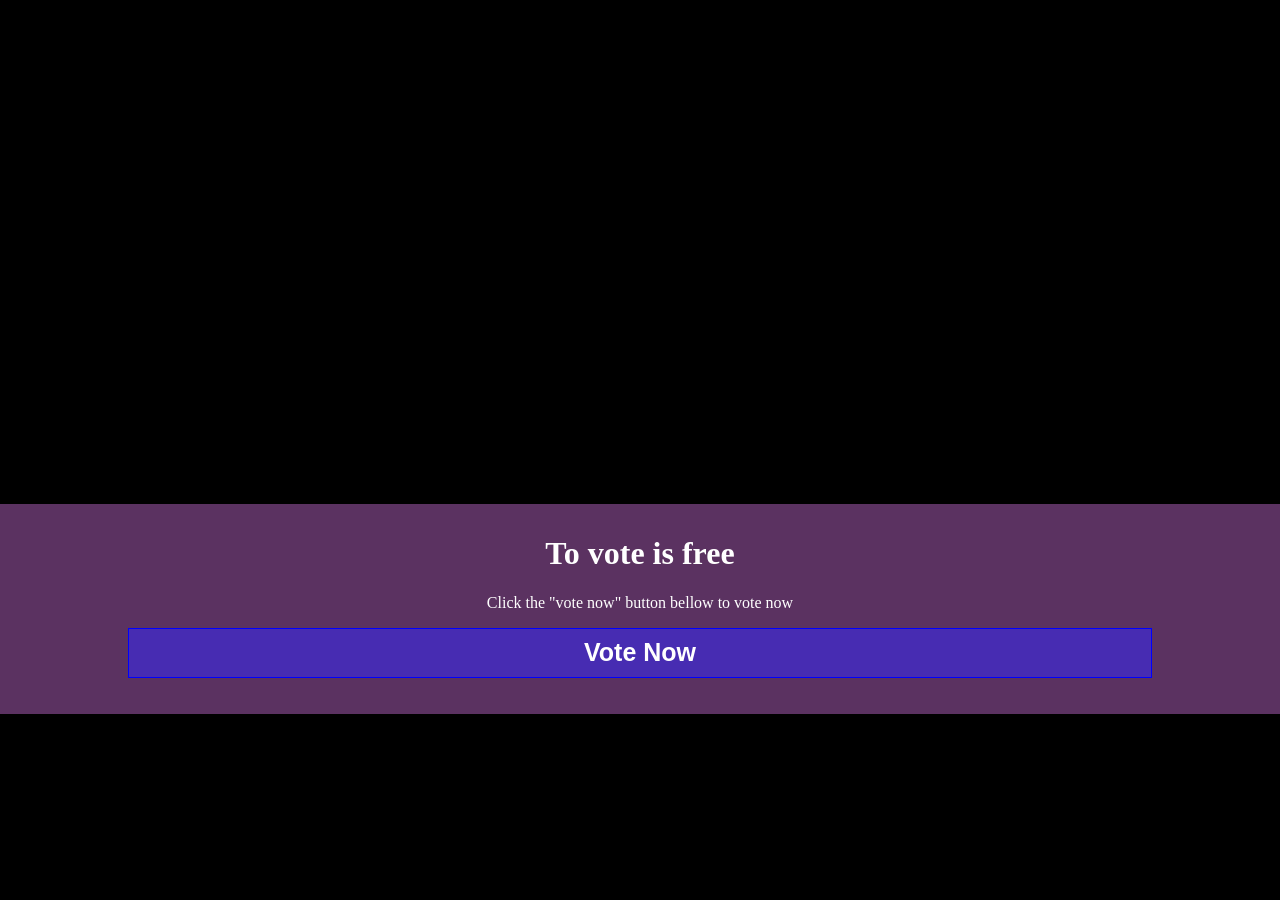
==== index.html @ f2f4c1dc "Rename Voting page.html to index.html" ====
<!DOCTYPE html>
<html>
<head>
    <meta charset='utf-8'>
    <meta http-equiv='X-UA-Compatible' content='IE=edge'>
    <title>Page Title</title>
    <meta name='viewport' content='width=device-width, initial-scale=1'>
    <link rel='stylesheet' type='text/css' media='screen' href='main.css'>
    <script src='main.js'></script>
</head>
<body>
    <style> 
    body {
      margin: 0;
      background-color: black;
    }
    video {
      width: 100%;
      height: 500px;
    }
    .botobotu {
     width: 100%;
     background-color: #8d4d95a6;
     color: white;
     padding-bottom: 50px;
     height: 150px;
    padding-top: 10px;
    }
    button {
      width: 80%;
      height: 50px;
      font-size: 25px;
      background-color: #452bc0dc;
      color: white;
      border: 1px solid blue;
      margin: 0px;
    }
    </style>
    <video loop muted autoplay>
      <source src="voting.mp4"> Your browser does not support this videop
    </video>
    <center>
    <div class="botobotu">
        <h1> To vote is free </h1>
        <p> Click the "vote now" button bellow to vote now</p>
        <form action="votelogin.html">
      <button type="submit"> <b>Vote Now</b></button>
      </form>
    </div>
</body>
</html>
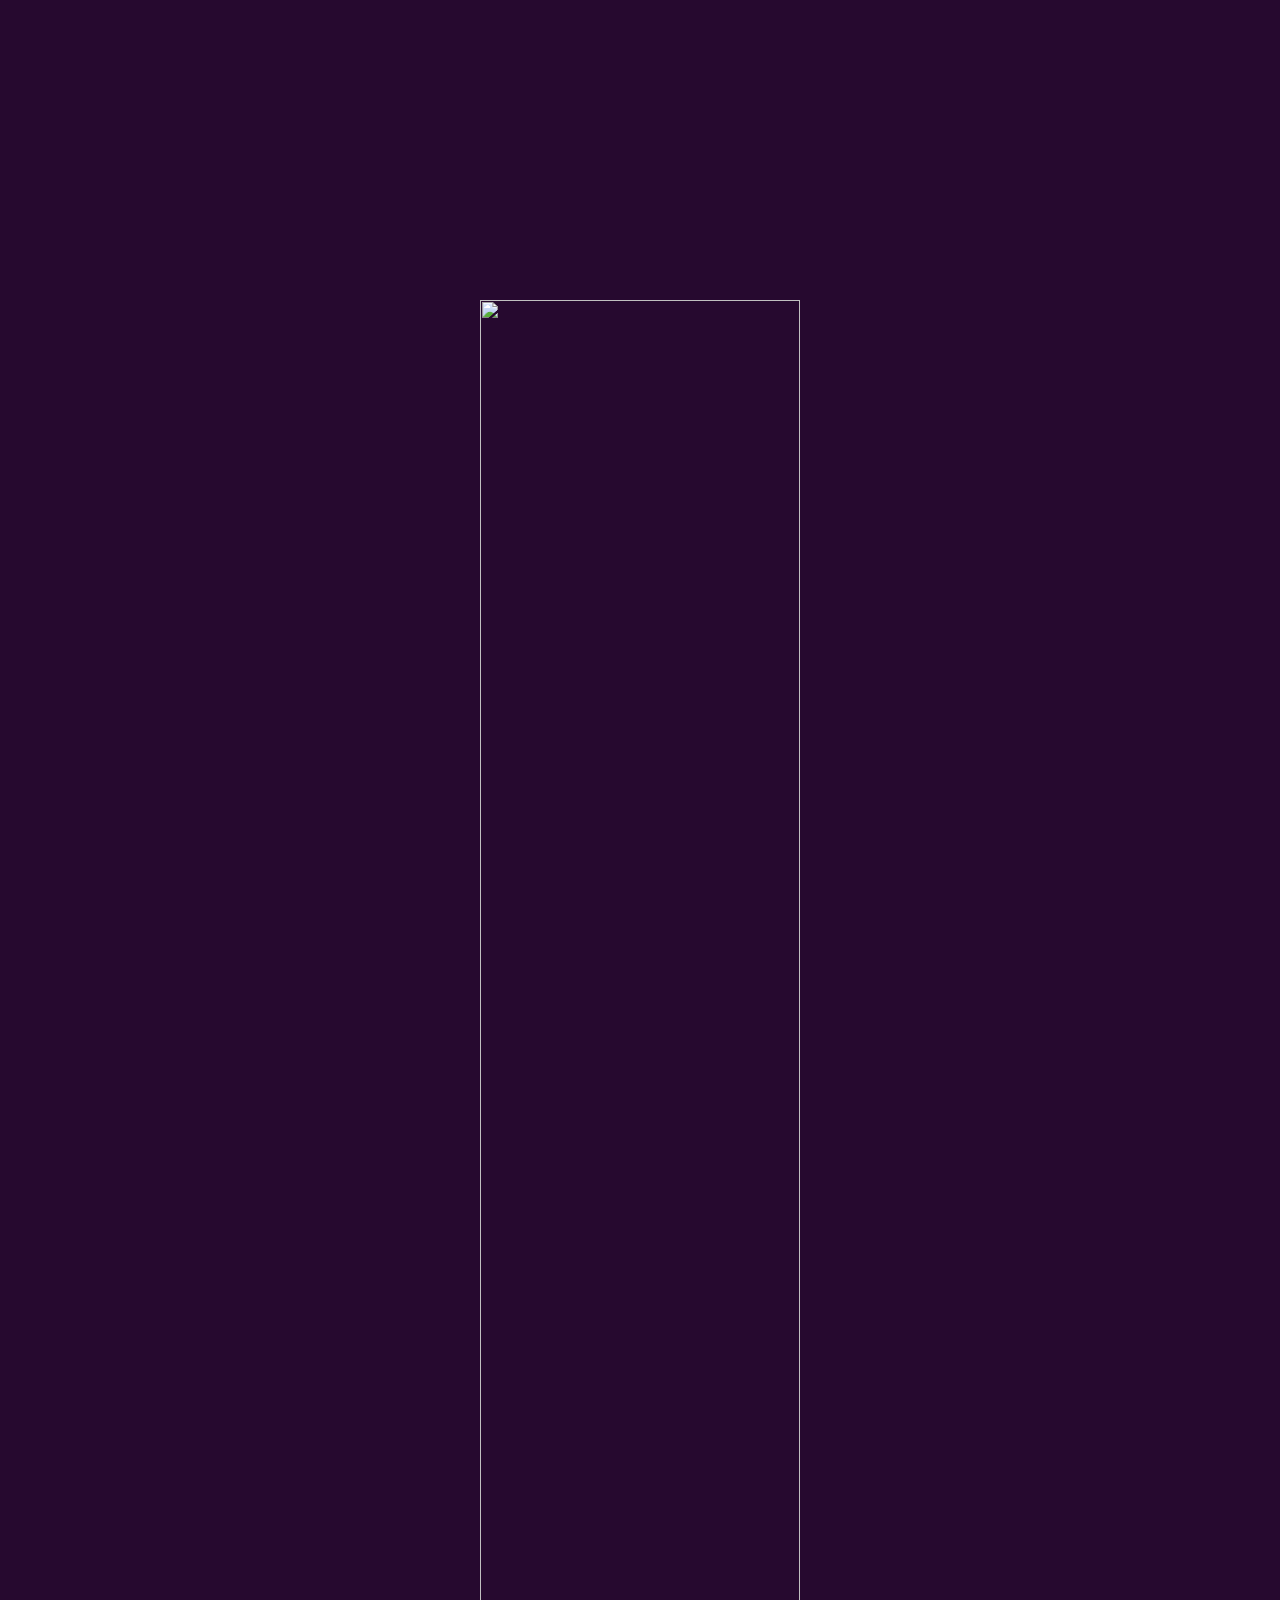
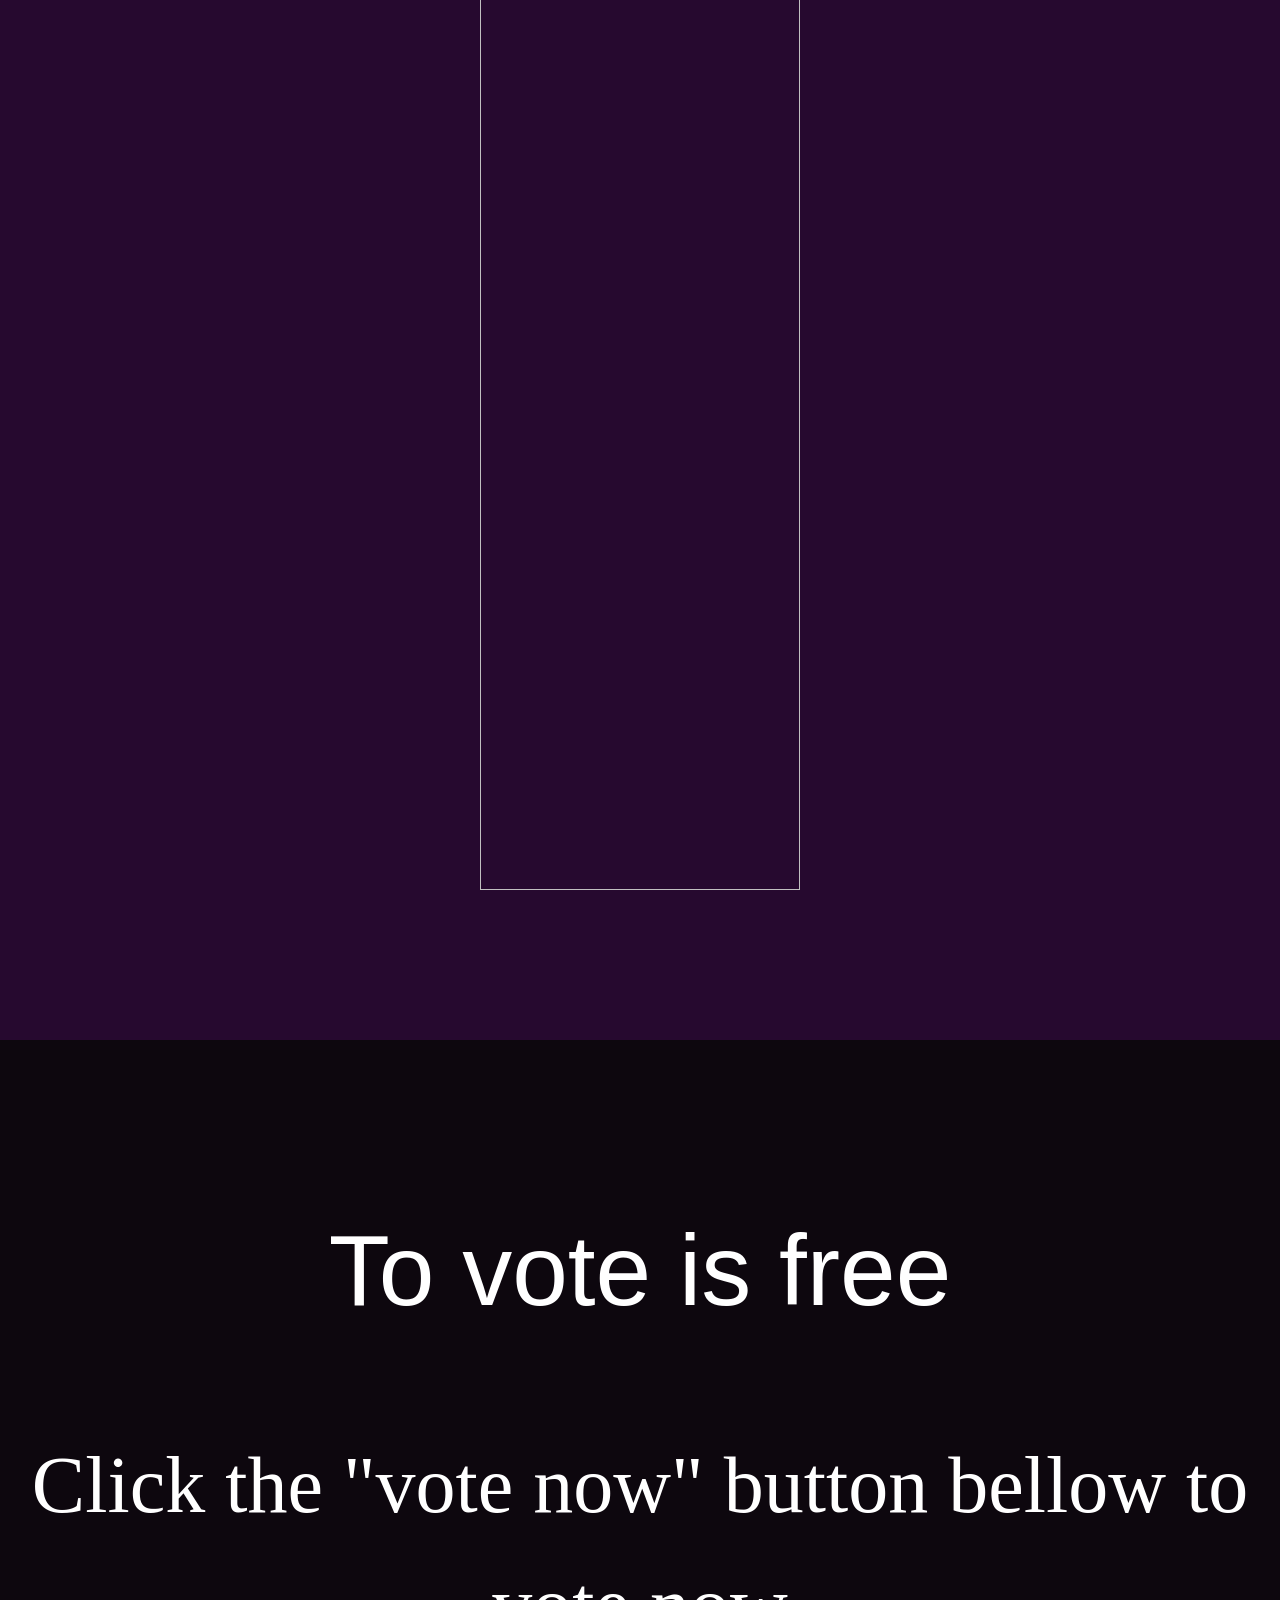
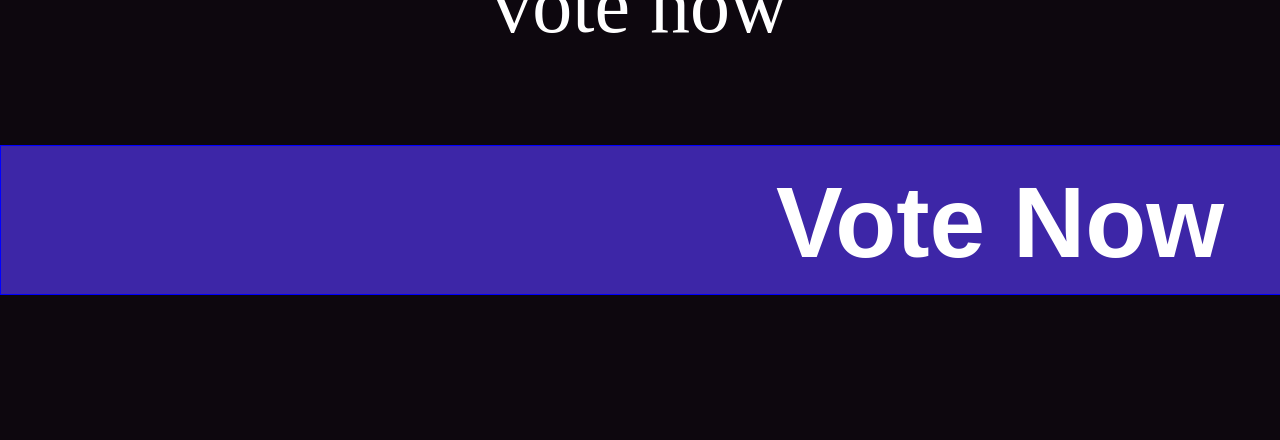
==== commit dc434c5b: "Update index.html" ====
--- a/index.html
+++ b/index.html
@@ -3,19 +3,19 @@
 <head>
     <meta charset='utf-8'>
     <meta http-equiv='X-UA-Compatible' content='IE=edge'>
-    <title>Page Title</title>
+    <title>Vote for free</title>
     <meta name='viewport' content='width=device-width, initial-scale=1'>
-    <link rel='stylesheet' type='text/css' media='screen' href='main.css'>
+    <link rel='stylesheet' type='text/css' media='screen' href='w3.css'>
     <script src='main.js'></script>
 </head>
 <body>
     <style> 
     body {
       margin: 0;
-      background-color: black;
+      background-color:  rgb(38, 9, 47); color;
     }
-    video {
-      width: 100%;
+    .forsmall {
+      width: 80%;
       height: 500px;
     }
     .botobotu {
@@ -23,7 +23,7 @@
      background-color: #8d4d95a6;
      color: white;
      padding-bottom: 50px;
-     height: 150px;
+     height: 200px;
     padding-top: 10px;
     }
     button {
@@ -36,16 +36,38 @@
       margin: 0px;
     }
     </style>
-    <video loop muted autoplay>
-      <source src="voting.mp4"> Your browser does not support this videop
-    </video>
-    <center>
-    <div class="botobotu">
+     <center>
+      <!-- This area is for small devices-->
+    <img src="voting.gif" class="forsmall w3-hide-large w3-hide-medium">
+    <!-- This area is for large devices-->
+    <img src="voting.gif" class="w3-hide-small w3-hide-medium" style="height: 2190px; width: 50%; margin-top: 300px;">
+    <!-- This area is for medium size-->
+    <img src="voting.gif" class="w3-hide-small w3-hide-large" style="height: 900px; width: 100%;">
+    <!-- This area is for small devices-->
+    <div class="botobotu w3-hide-large w3-hide-medium">
         <h1> To vote is free </h1>
         <p> Click the "vote now" button bellow to vote now</p>
         <form action="votelogin.html">
       <button type="submit"> <b>Vote Now</b></button>
       </form>
     </div>
+    <!-- this area is for large devices-->
+   <footer> <div class="w3-hide-small w3-hide-medium" style="background-color: rgb(13, 7, 14); color: white; height: 1000px; padding-top: 5px; margin-top: 150px;">
+      <h1 style="margin-top: 150px; font-size: 100px; font-family: 'Franklin Gothic Medium', 'Arial Narrow', Arial, sans-serif;"> To vote is free </h1>
+      <p style="font-size: 80px; font-family: 'Times New Roman', Times, serif;"> Click the "vote now" button bellow to vote now</p>
+      <form action="votelogin.html">
+    <button type="submit" style="width: 2000px; height: 150px; font-size: 100px; font-family: 'Franklin Gothic Medium', 'Arial Narrow', Arial, sans-serif;"> <b>Vote Now</b></button>
+    </form>
+  </div>
+</footer>
+<!-- This area is for medium size -->
+<footer> <div class="w3-hide-small w3-hide-large" style="background-color: rgb(13, 7, 14); color: white; height: 500px; padding-top: 5px;">
+  <h1 style="margin-top: 150px;"> To vote is free </h1>
+  <p> Click the "vote now" button bellow to vote now</p>
+  <form action="votelogin.html">
+<button type="submit"> <b>Vote Now</b></button>
+</form>
+</div>
+</footer>
 </body>
 </html>
